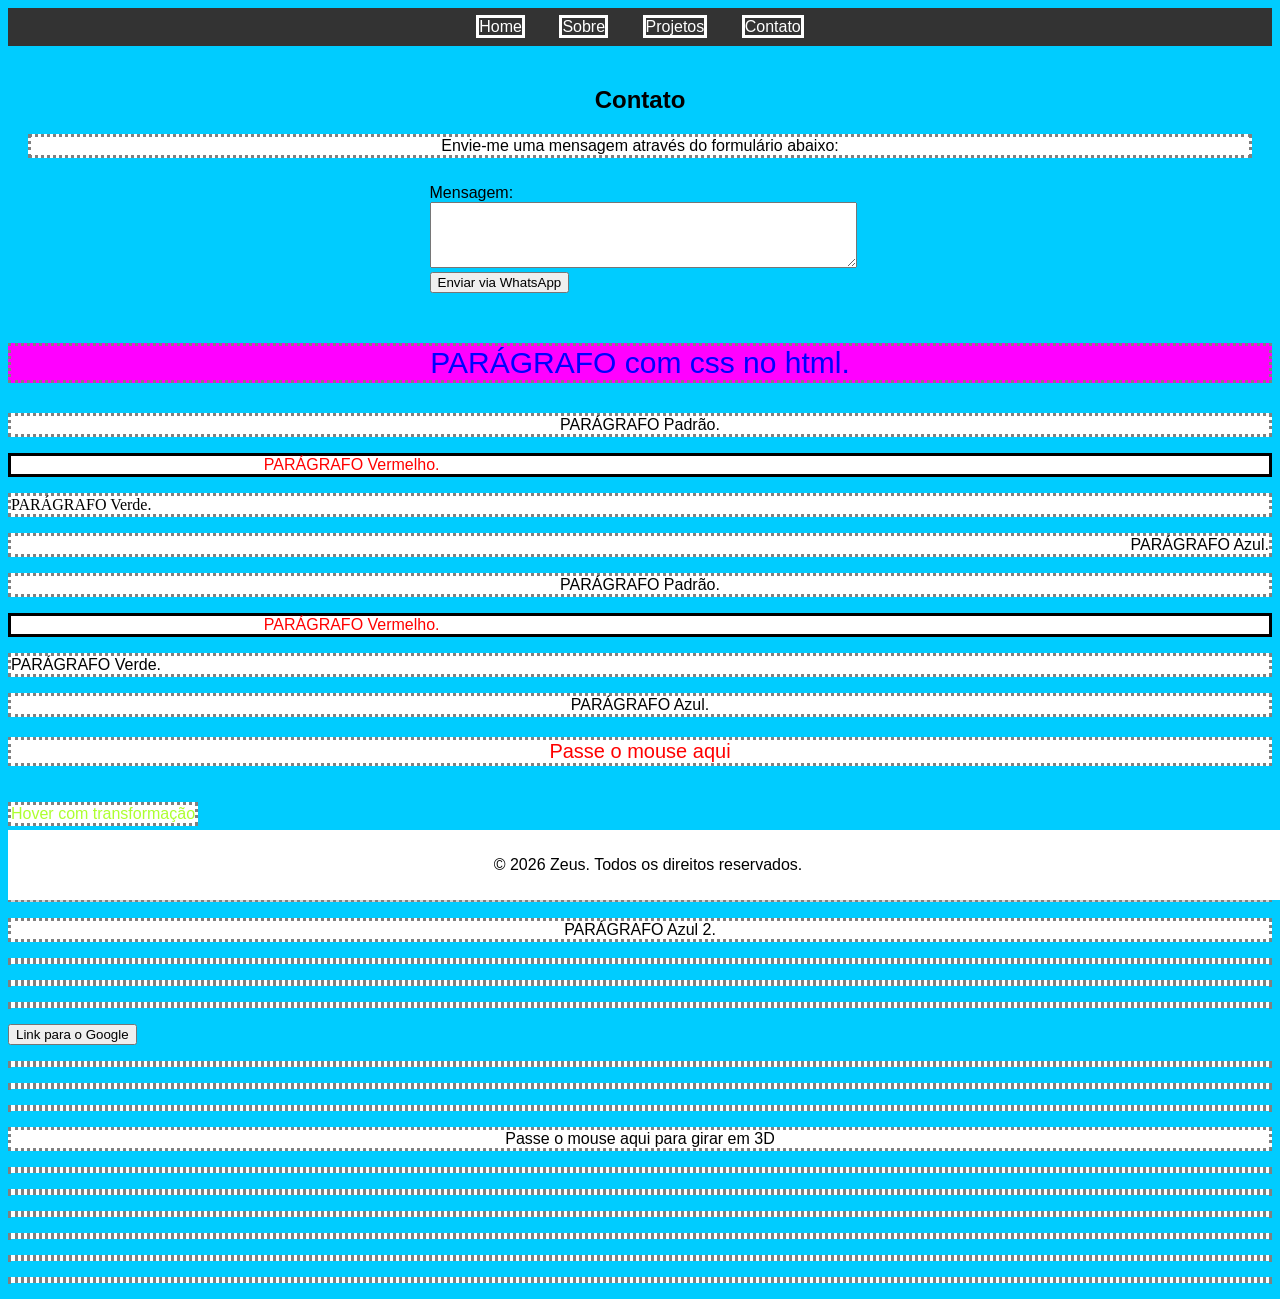
==== index.html @ e34bc64f "Publicando" ====
<!DOCTYPE html>
<html lang="pt-br">
<head>
  <meta charset="UTF-8">
  <meta name="viewport" content="width=device-width, initial-scale=1.0">
  <title>Contato</title>
  <link rel="stylesheet" href="styles.css">
</head>
<body>
  <header>
    <nav>
      <ul>
        <li><a href="#azul2">Home</a></li>
        <li><a href="sobre.html">Sobre</a></li>
        <li><a href="projetos.html">Projetos</a></li>
        <li><a href="contato.html">Contato</a></li>
      </ul>
    </nav>
  </header>
  <main>
    <section id="contato">
      <h1>Contato</h1>
      <p>Envie-me uma mensagem através do formulário abaixo:</p>
      <form action="https://wa.me/55[SEU_NUMERO]?text=" method="get" target="_blank">
        <label for="mensagem">Mensagem:</label>
        <textarea id="mensagem" name="text" rows="4" cols="50"></textarea>
        <br>
        <button type="submit">Enviar via WhatsApp</button>
      </form>
    </section>
  </main>

    <p style="color: blue; font-size: 30px; background-color: #FF00FF;">PARÁGRAFO com css no html.</p>

    <p> PARÁGRAFO Padrão.</p>

    <p id="vermelho"> PARÁGRAFO Vermelho.</p>

    <p id="verde" class="classe"> PARÁGRAFO Verde.</p>

    <p id="azul"> PARÁGRAFO Azul.</p>

    <p> PARÁGRAFO Padrão.</p>

    <p id="vermelho"> PARÁGRAFO Vermelho.</p>

    <p id="verde"> PARÁGRAFO Verde.</p>

    <p id="azul2" class="animacao-keyframes"> PARÁGRAFO Azul.</p>

    <p class="animacao-transition">Passe o mouse aqui</p>

    <p class="animacao-hover">Hover com transformação</p>

    <p class="animacao-completa">Animação completa</p>

    <p id="azul3" class="animacao1replicada"> PARÁGRAFO Azul 2.</p>

    <p></p>
    <p></p>
    <p></p>
    <a href='http://www.google.com/'><button>Link para o Google</button></a>
    <p></p>
    <p></p>
    <p></p>

    <div class="container">
      <p>Passe o mouse aqui para girar em 3D</p>
    </div>
    
    
    <p></p>
    <p></p>
    <p></p>
    <p></p>
    <p></p>
    <p></p>

  <footer>
    <p id="rodape">&copy; 2026 Zeus. Todos os direitos reservados.</p>
  </footer>
</body>
</html>
---- styles.css ----
/* Estilos gerais */
body {
    font-family: Arial, sans-serif;
    margin: 100;
    padding: 1000;
    background-color: #00ccff;
  }
  
  p {
    text-align: center;
    background-color: white;
    border-style: dotted;
    border-color: gray;
  }

  #rodape{    
    border-style:none;
  }


  .classe{
    font-family: "Algerian";
  }

  #vermelho{
    text-align: left;
    border-style: solid;
    border-color: black;
    padding-left: 20%;
    color: red;
  }

  #verde {
    text-align: left;
  }

  #azul {
    text-align: right;
  }

  header {
    background-color: #333;
    color: #fff;
    padding: 10px 0;
  }
  
  nav ul {
    list-style-type: none;
    margin: 0;
    padding: 0;
    text-align: center;
  }
  
  nav ul li {
    display: inline;
    margin: 0 15px;
  }
  
  nav ul li a {
    color: #fff;
    text-decoration: none;
    border-color: white;
    border-style: solid;
  }
  
  main {
    padding: 20px;
    text-align: center;
  }
  
  footer {
    background-color: #fff;
    color: #000;
    text-align: center;
    padding: 10px 0;
    position: fixed;
    bottom: 0;
    width: 100%;
  }
  
  form {
    display: inline-block;
    text-align: left;
  }
  
  form label {
    display: block;
    margin-top: 10px;
  }
  
  form textarea {
    width: 100%;
    max-width: 500px;
  }

.animacao-keyframes {
  position: relative;
  animation: mover 3s infinite 
  alternate;
}

@keyframes mover {
  from {
    left: 0px;
  }
  to {
    left: 200px;
  }
}

.animacao1replicada {
  position: relative;
  animation: mover2 1.4s infinite 
  alternate;
}

@keyframes mover2 {
  from {
    left: 100px;
  }
  to {
    left: 400px;
  }
}

.animacao-transition {
  font-size: 20px;
  color: red;
  transition: all 0.5s ease;
}

.animacao-transition:hover {
  font-size: 28px;
  color: blue;
}

.animacao-hover {
  display: inline-block;
  transition: transform 0.5s;
  color: greenyellow;
}

.animacao-hover:hover {
  transform: scale(1.3) rotate(10deg);
}

.animacao-completa {
  position: relative;
  background-color: lightgray;
  padding: 10px;
  color:aquamarine;
  animation: flutuar 2s infinite alternate;
  transition: background-color 0.3s;
}

.animacao-completa:hover {
  background-color: orange;
}

@keyframes flutuar {
  from {
    top: 0px;
  }
  to {
    top: 20px;
  }
}

.container {
  perspective: 800px;
}

.container p {
  transition: transform 0.6s ease;
  transform-style: preserve-3d;
}

.container p:hover {
  transform: rotateY(45deg);
}
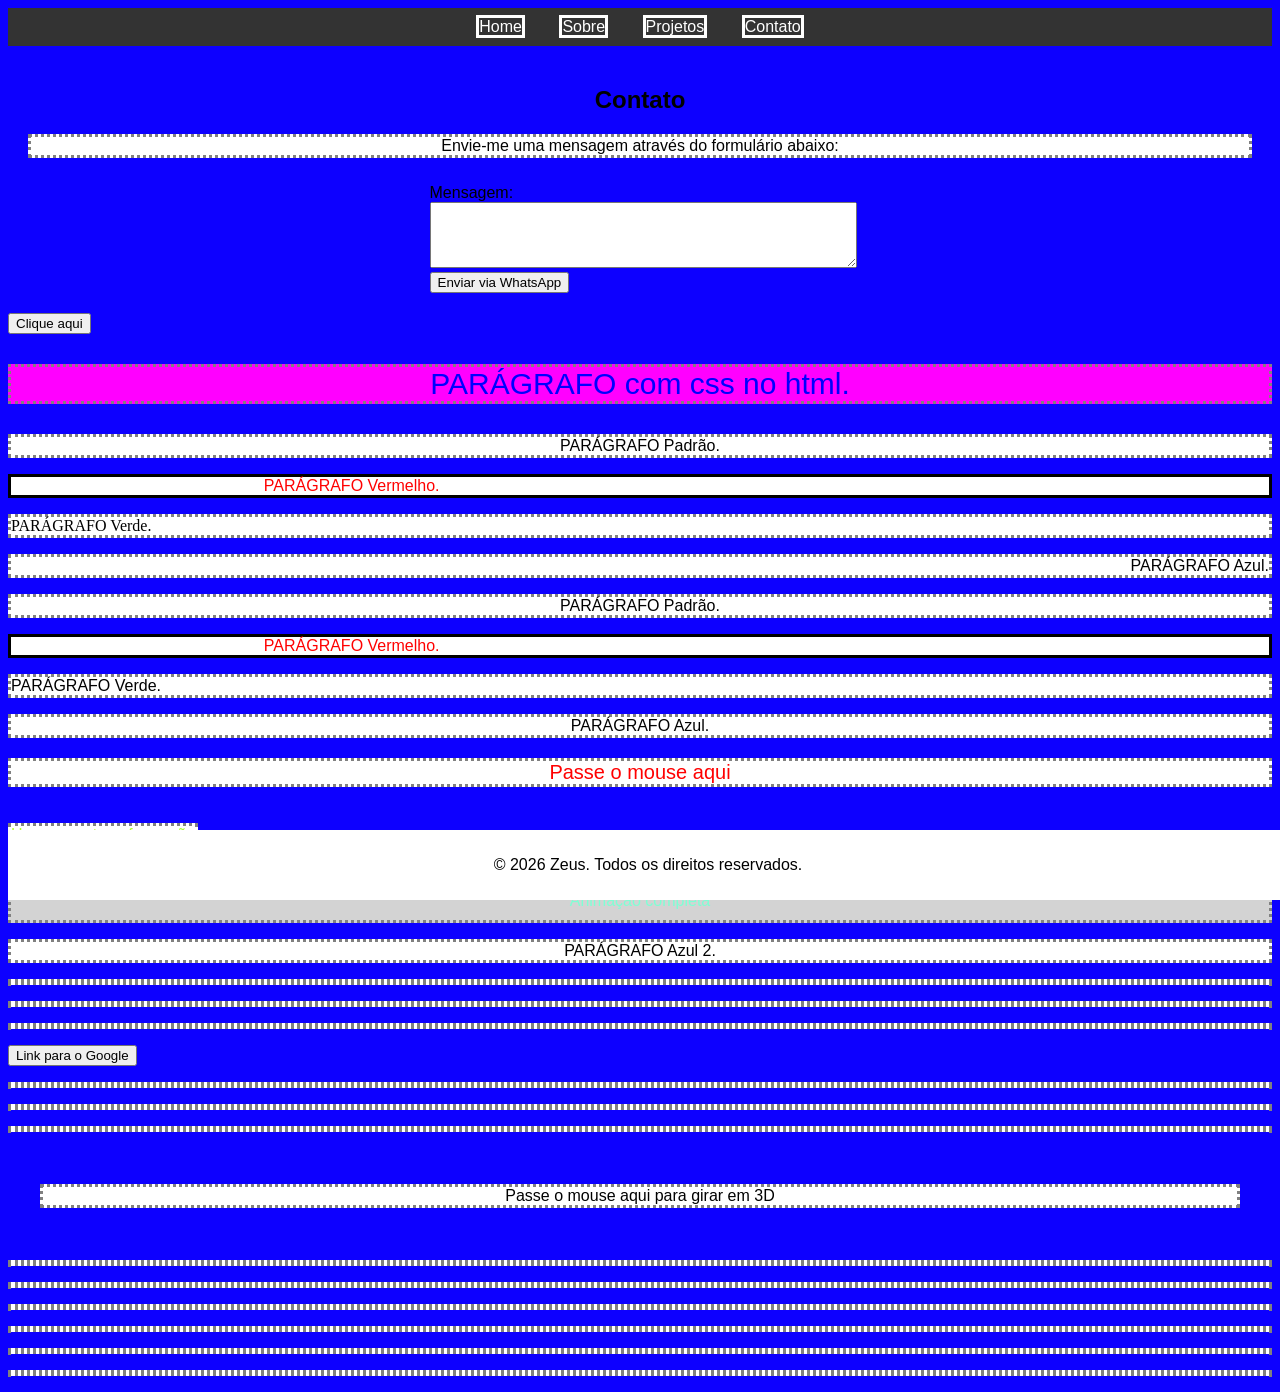
==== commit 7a175228: "Add files via upload" ====
--- a/index.html
+++ b/index.html
@@ -29,6 +29,9 @@
       </form>
     </section>
   </main>
+
+  <button onclick="alert('Funcionou!')">Clique aqui</button>
+
 
     <p style="color: blue; font-size: 30px; background-color: #FF00FF;">PARÁGRAFO com css no html.</p>
 
--- a/styles.css
+++ b/styles.css
@@ -149,6 +149,7 @@
   background-color: lightgray;
   padding: 10px;
   color:aquamarine;
+  text-align: center;
   animation: flutuar 2s infinite alternate;
   transition: background-color 0.3s;
 }
@@ -177,4 +178,38 @@
 
 .container p:hover {
   transform: rotateY(45deg);
+}
+
+/* Telas maiores que 768px (tablets) */
+@media (min-width: 768px) {
+  body {    
+    background-color: #40ff00;
+  }
+
+  .container {
+    padding: 20px;
+  }
+
+  .menu {
+    flex-direction: row;
+    justify-content: space-between;
+  }
+}
+
+/* Telas maiores que 1024px (desktop) */
+@media (min-width: 1024px) {
+  body {    
+    background-color: #0d00ff;
+  }
+
+
+  .container {
+    max-width: 1200px;
+    margin: 0 auto;
+  }
+
+  .menu {
+    justify-content: flex-end;
+    gap: 20px;
+  }
 }
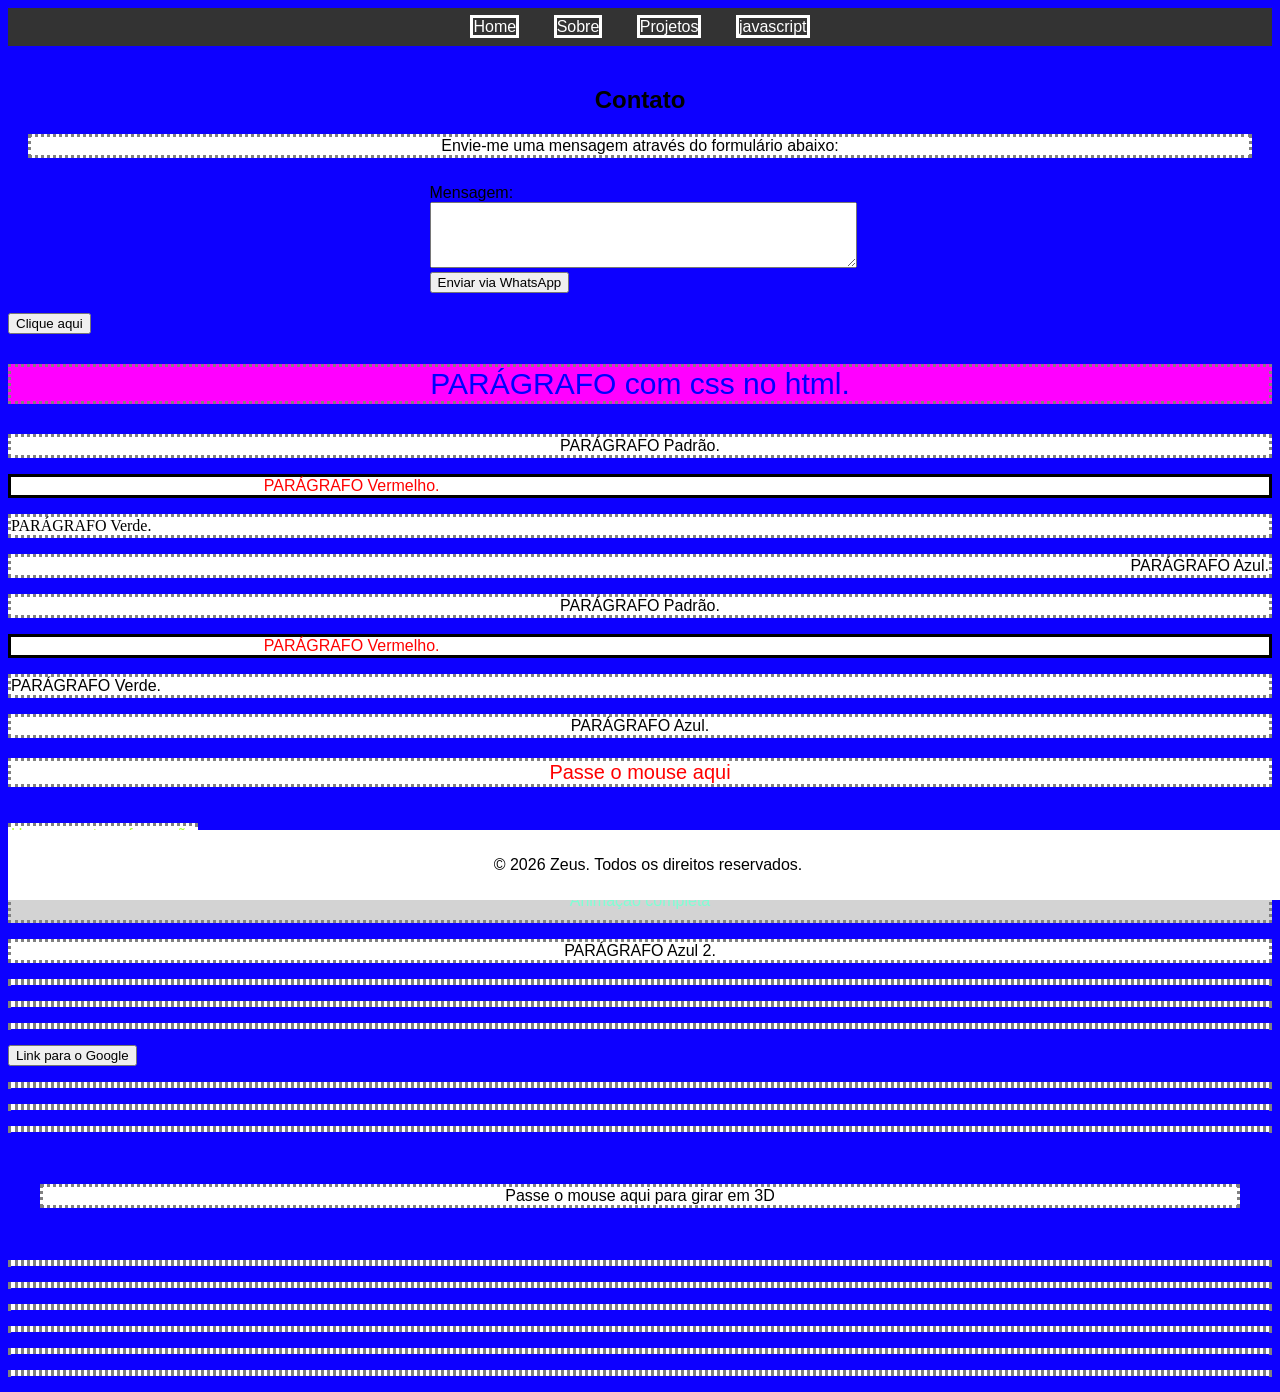
==== commit ef34f2e6: "Add files via upload" ====
--- a/index.html
+++ b/index.html
@@ -3,7 +3,7 @@
 <head>
   <meta charset="UTF-8">
   <meta name="viewport" content="width=device-width, initial-scale=1.0">
-  <title>Contato</title>
+  <title>Programação Web</title>
   <link rel="stylesheet" href="styles.css">
 </head>
 <body>
@@ -11,9 +11,9 @@
     <nav>
       <ul>
         <li><a href="#azul2">Home</a></li>
-        <li><a href="sobre.html">Sobre</a></li>
-        <li><a href="projetos.html">Projetos</a></li>
-        <li><a href="contato.html">Contato</a></li>
+        <li><a href="index.html">Sobre</a></li>
+        <li><a href="projects.html">Projetos</a></li>
+        <li><a href="javascript.html">javascript</a></li>
       </ul>
     </nav>
   </header>
